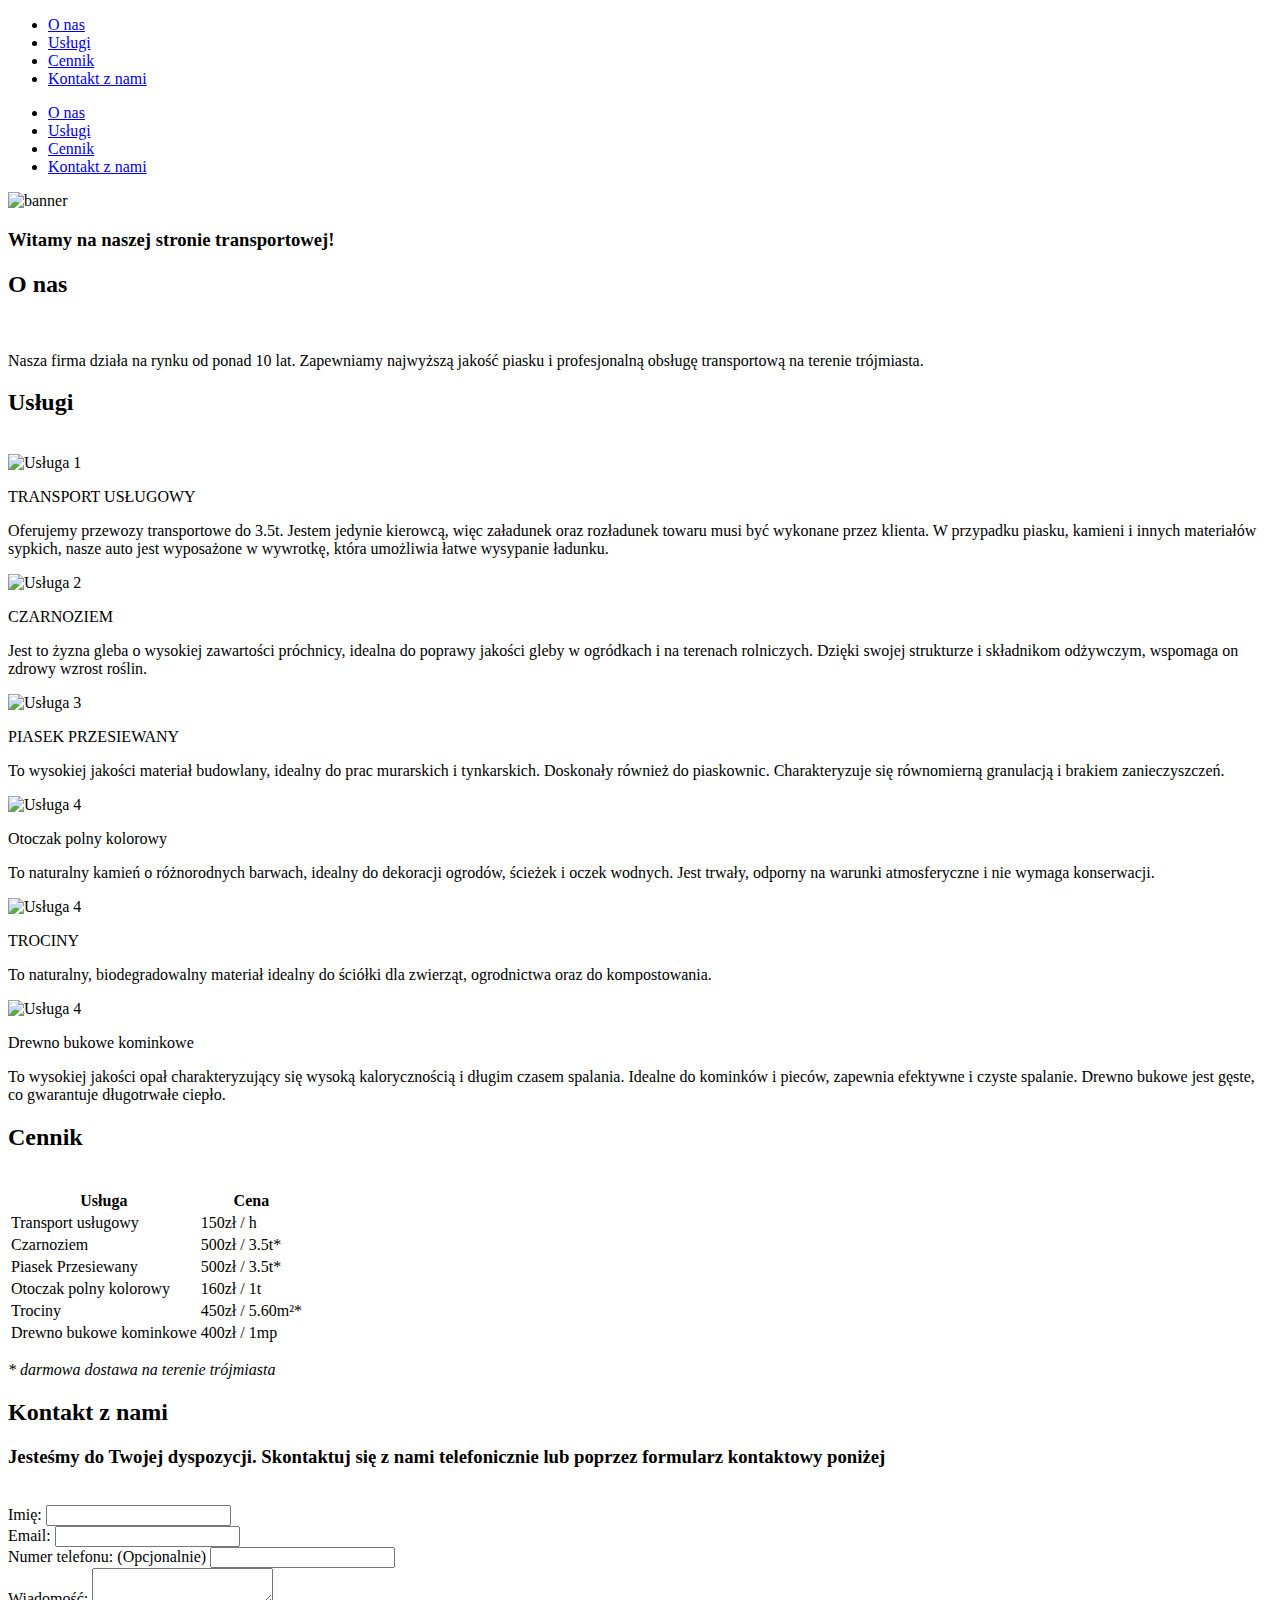
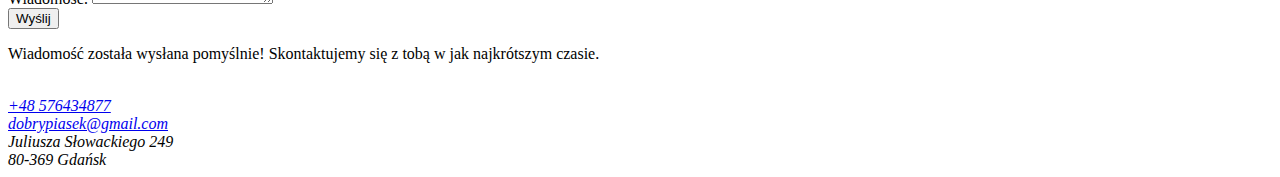
==== src/main/resources/templates/index.html @ fb6a386d "adding canonical url" ====
<!DOCTYPE html>
<html lang="pl">
<head>
    <meta name="google-site-verification" content="lp4O5aGOF6NSwiWN0QbHaYP8gnFmpYUM740tEOCsY9c" />
    <link rel="canonical" href="https://www.dobrypiasek.pl/">
    <meta charset="UTF-8">
    <meta name="viewport" content="width=device-width, initial-scale=1.0">
    <title>Dobry piasek - Strona główna</title>
    <link href="/css/bootstrap.css" rel="stylesheet">

    <!-- Google tag (gtag.js) -->
    <script async src="https://www.googletagmanager.com/gtag/js?id=AW-16634575530"></script>
    <script>
        window.dataLayer = window.dataLayer || [];
        function gtag(){dataLayer.push(arguments);}
        gtag('js', new Date());

        gtag('config', 'AW-16634575530');
    </script>

</head>
<body class="background-image">
<nav class="navbar navbar-expand-lg navbar-custom custom-border-2 d-none d-lg-flex" >
    <div class="collapse navbar-collapse justify-content-center" id="navbarNav">
        <ul class="navbar-nav">
            <li class="nav-item">
                <a class="nav-link bigger-font hover-lift px-4" href="#onas">O nas</a>
            </li>
            <li class="nav-item">
                <a class="nav-link bigger-font hover-lift px-4" href="#services">Usługi</a>
            </li>
            <li class="nav-item">
                <a class="nav-link bigger-font hover-lift px-4" href="#cennik">Cennik</a>
            </li>
            <li class="nav-item">
                <a class="nav-link bigger-font hover-lift px-4" href="#kontakt">Kontakt z nami</a>
            </li>
        </ul>
    </div>
</nav>
<nav class="navbar-custom custom-border-2 d-lg-none navbar-mobile">
    <div class="container-fluid">
        <div class="collapse navbar-collapse" id="mobileNavbar">
            <ul class="navbar-nav">
                <li class="nav-item">
                    <a class="nav-link bigger-font" href="#onas">O nas</a>
                </li>
                <li class="nav-item">
                    <a class="nav-link bigger-font" href="#services">Usługi</a>
                </li>
                <li class="nav-item">
                    <a class="nav-link bigger-font" href="#cennik">Cennik</a>
                </li>
                <li class="nav-item">
                    <a class="nav-link bigger-font" href="#kontakt">Kontakt z nami</a>
                </li>
            </ul>
        </div>
    </div>
</nav>
<img src="/images/banner.webp" alt="banner" style="width: 100%; height: auto;"/>
<div class="container mt-5 center">
    <div class="jumbotron">
        <h3 class="font-family custom-border-3">Witamy na naszej stronie transportowej!</h3>
    </div>

    <section id="onas" class="my-5">
        <h2 class="font-family">O nas</h2>
        <br>
        <div class="container d-flex justify-content-center">
            <div class="card service card-info table-color">
                <div class="card-body text-center table-color">
                    <p class="font-family about">
                        Nasza firma działa na rynku od ponad 10 lat. Zapewniamy najwyższą jakość piasku i profesjonalną obsługę transportową na terenie trójmiasta.
                    </p>
                </div>
            </div>
        </div>
    </section>

    <section id="services" class="my-5">
        <h2 class="font-family">Usługi</h2>
        <br>
        <div class="container">
            <div class="row">
                <div class="col-md-4 mb-4">
                    <div class="card service card-height table-color">
                        <img src="/images/transport-uslugowy.jpeg" class="img-fluid sizing card-2" alt="Usługa 1" style="height: 200px;">
                        <div class="card-body-2 text-center">
                            <p class="font-family card-text-2">TRANSPORT USŁUGOWY</p>
                            <p class="font-family card-text-2 sizing">Oferujemy przewozy transportowe do 3.5t. Jestem jedynie kierowcą, więc załadunek oraz rozładunek towaru musi być wykonane przez klienta. W przypadku piasku, kamieni i innych materiałów sypkich, nasze auto jest wyposażone w wywrotkę, która umożliwia łatwe wysypanie ładunku.</p>
                        </div>
                    </div>
                </div>

                <div class="col-md-4 mb-4">
                    <div class="card service card-height table-color">
                        <img src="/images/czarnoziem.webp" class="img-fluid sizing card-2" alt="Usługa 2" style="height: 200px;">
                        <div class="card-body-2 text-center">
                            <p class="font-family card-text-2">CZARNOZIEM</p>
                            <p class="font-family card-text-2 sizing">Jest to żyzna gleba o wysokiej zawartości próchnicy, idealna do poprawy jakości gleby w ogródkach i na terenach rolniczych. Dzięki swojej strukturze i składnikom odżywczym, wspomaga on zdrowy wzrost roślin.</p>
                        </div>
                    </div>
                </div>

                <div class="col-md-4 mb-4">
                    <div class="card service card-height table-color">
                        <img src="/images/piasek.jpeg" class="img-fluid sizing card-2" alt="Usługa 3" style="height: 200px;">
                        <div class="card-body-2 text-center">
                            <p class="font-family card-text-2">PIASEK PRZESIEWANY</p>
                            <p class="font-family card-text-2 sizing">To wysokiej jakości materiał budowlany, idealny do prac murarskich i tynkarskich. Doskonały również do piaskownic. Charakteryzuje się równomierną granulacją i brakiem zanieczyszczeń.</p>
                        </div>
                    </div>
                </div>

                <div class="col-md-4 mb-4">
                    <div class="card service card-height table-color">
                        <img src="/images/otoczak-polny.jpg" class="img-fluid sizing card-2" alt="Usługa 4" style="height: 200px;">
                        <div class="card-body-2 text-center">
                            <p class="font-family card-text-2">Otoczak polny kolorowy</p>
                            <p class="font-family card-text-2 sizing">To naturalny kamień o różnorodnych barwach, idealny do dekoracji ogrodów, ścieżek i oczek wodnych. Jest trwały, odporny na warunki atmosferyczne i nie wymaga konserwacji.</p>
                        </div>
                    </div>
                </div>

                <div class="col-md-4 mb-4">
                    <div class="card service card-height table-color">
                        <img src="/images/trociny.jpeg" class="img-fluid sizing card-2" alt="Usługa 4" style="height: 200px;">
                        <div class="card-body-2 text-center">
                            <p class="font-family card-text-2">TROCINY</p>
                            <p class="font-family card-text-2 sizing">To naturalny, biodegradowalny materiał idealny do ściółki dla zwierząt, ogrodnictwa oraz do kompostowania.</p>
                        </div>
                    </div>
                </div>

                <div class="col-md-4 mb-4">
                    <div class="card service card-height table-color">
                        <img src="/images/drewno-bukowe.jpeg" class="img-fluid sizing card-2" alt="Usługa 4" style="height: 200px;">
                        <div class="card-body-2 text-center">
                            <p class="font-family card-text-2">Drewno bukowe kominkowe</p>
                            <p class="font-family card-text-2 sizing">To wysokiej jakości opał charakteryzujący się wysoką kalorycznością i długim czasem spalania. Idealne do kominków i pieców, zapewnia efektywne i czyste spalanie. Drewno bukowe jest gęste, co gwarantuje długotrwałe ciepło.</p>
                        </div>
                    </div>
                </div>
            </div>
        </div>
    </section>

    <section id="cennik" class="my-5">
        <h2 class="font-family">Cennik</h2>
        <br>
        <div class="container d-flex justify-content-center">
            <div class="card service pricing table-color">
                <div class="card-body table-color">
                    <table class="table table-borderless table-striped m-auto">
                        <thead>
                        <tr>
                            <th class="font-family text-left pricing-top">Usługa</th>
                            <th class="font-family text-right pricing-top">Cena</th>
                        </tr>
                        </thead>
                        <tbody>
                        <tr>
                            <td class="font-family text-left pricing-row">Transport usługowy</td>
                            <td class="font-family text-right pricing-row">150zł / h</td>
                        </tr>
                        <tr>
                            <td class="font-family text-left pricing-row">Czarnoziem</td>
                            <td class="font-family text-right pricing-row">500zł / 3.5t*</td>
                        </tr>
                        <tr>
                            <td class="font-family text-left pricing-row">Piasek Przesiewany</td>
                            <td class="font-family text-right pricing-row">500zł / 3.5t*</td>
                        </tr>
                        <tr>
                            <td class="font-family text-left pricing-row">Otoczak polny kolorowy</td>
                            <td class="font-family text-right pricing-row">160zł / 1t</td>
                        </tr>
                        <tr>
                            <td class="font-family text-left pricing-row">Trociny</td>
                            <td class="font-family text-right pricing-row">450zł / 5.60m²*</td>
                        </tr>
                        <tr>
                            <td class="font-family text-left pricing-row">Drewno bukowe kominkowe</td>
                            <td class="font-family text-right pricing-row">400zł / 1mp</td>
                        </tr>
                        </tbody>
                    </table>
                    <p class="font-family text-left"><em>* darmowa dostawa na terenie trójmiasta</em></p>
                </div>
            </div>
        </div>
    </section>

    <section id="kontakt" class="my-5">
        <h2 class="font-family">Kontakt z nami</h2>
        <h3 class="font-family">Jesteśmy do Twojej dyspozycji. Skontaktuj się z nami telefonicznie lub poprzez formularz kontaktowy poniżej</h3>
        <br>
        <div class="form-container custom-border">
            <form id="contactForm">
                <div class="mb-3">
                    <label for="name" class="form-label">Imię:</label>
                    <input type="text" class="form-control" id="name" required>
                </div>
                <div class="mb-3">
                    <label for="email" class="form-label">Email:</label>
                    <input type="email" class="form-control" id="email" required>
                </div>
                <div class="mb-3">
                    <label for="phoneNumber" class="form-label">Numer telefonu: (Opcjonalnie)</label>
                    <input type="tel" class="form-control" id="phoneNumber">
                </div>
                <div class="mb-3">
                    <label for="message" class="form-label">Wiadomość:</label>
                    <textarea id="message" class="form-control textarea-style" required></textarea>
                </div>
                <button type="submit" class="btn btn-custom">Wyślij</button>
            </form>
        </div>
        <div class="successMessage">
            <p>Wiadomość została wysłana pomyślnie! Skontaktujemy się z tobą w jak najkrótszym czasie.</p>
        </div>
        <br>
        <address class="font-family bigger-font-2">
            <a href="tel:+48576434877">+48 576434877</a><br>
            <a href="mailto:dobrypiasek@gmail.com">dobrypiasek@gmail.com</a><br>
            Juliusza Słowackiego 249<br>
            80-369 Gdańsk
        </address>
    </section>
</div>
<script src="/js/script.js"></script>
</body>
</html>
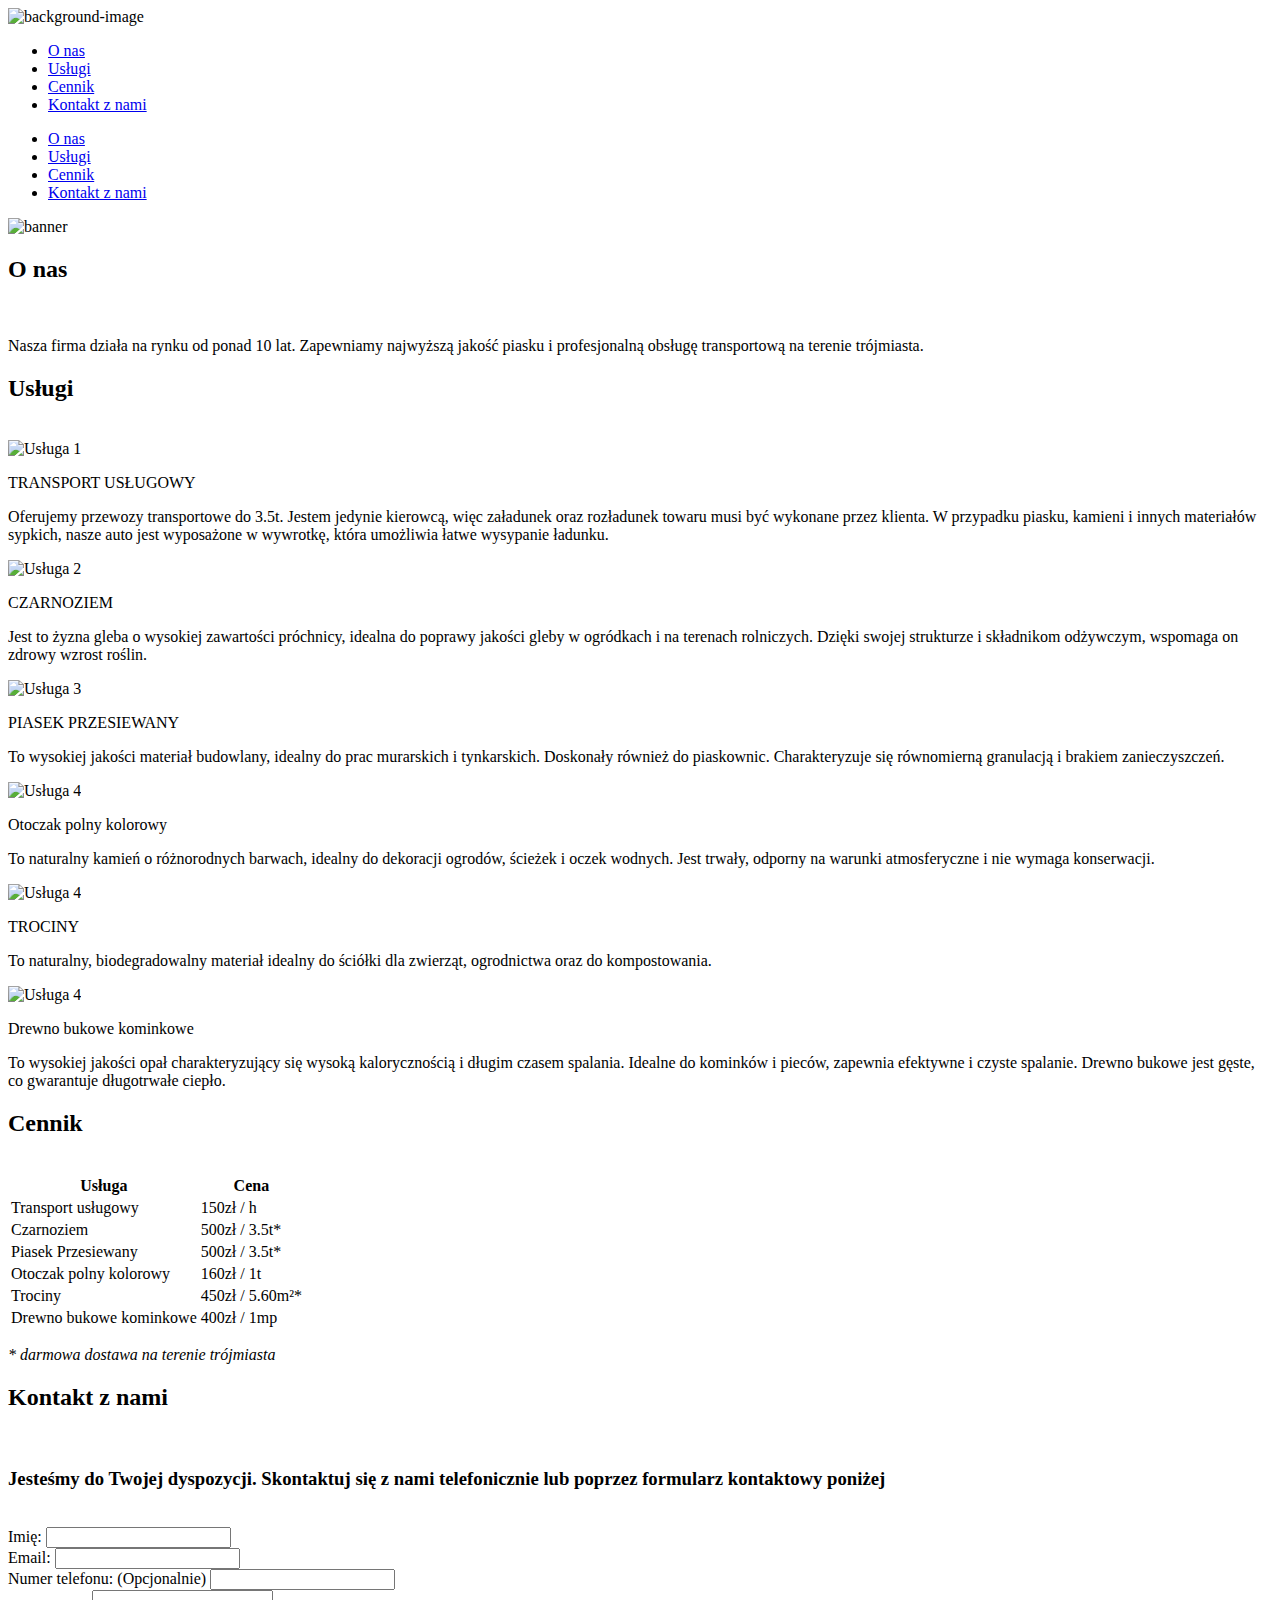
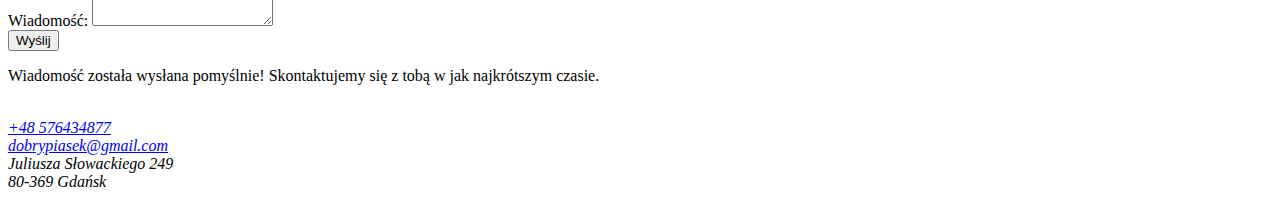
==== commit 70fadb6a: "adding new design to website" ====
--- a/src/main/resources/templates/index.html
+++ b/src/main/resources/templates/index.html
@@ -1,25 +1,34 @@
 <!DOCTYPE html>
 <html lang="pl">
 <head>
+    <link rel="shortcut icon" href="/images/favicon.ico" />
     <meta name="google-site-verification" content="lp4O5aGOF6NSwiWN0QbHaYP8gnFmpYUM740tEOCsY9c" />
-    <link rel="canonical" href="https://www.dobrypiasek.pl/">
+    <link rel="canonical" href="https://www.dobrypiasek.pl">
     <meta charset="UTF-8">
     <meta name="viewport" content="width=device-width, initial-scale=1.0">
-    <title>Dobry piasek - Strona główna</title>
+    <title>Czarnoziem, piasek przesiewany, trociny, otoczaki - Gdańsk, Sopot, Gdynia i okolice Trójmiasto</title>
+    <meta name="application-name" content="DobryPiasek" />
+    <meta name="description" content="Oferujemy wysokiej jakości czarnoziem, piasek przesiewany, trociny oraz usługi transportowe w Trójmieście. Przekonaj się sam." />
+    <meta name="keywords" content="czarnoziem, piasek, piasek przesiewany, trociny, otoczaki, drewno kominkowe, transport, Gdańsk, Sopot, Gdynia, Trójmiasto" />
+    <meta name="author" content="Dobry Piasek" />
     <link href="/css/bootstrap.css" rel="stylesheet">
-
+    <meta name="robots" content="index, follow">
+    <meta name="language" content="Polish">
+    <meta name="geo.region" content="PL-PM">
+    <meta name="geo.placename" content="Gdańsk, ul. Słowackiego 249">
+    <meta name="geo.position" content="54.352025;18.646638">
+    <meta name="ICBM" content="54.352025,18.646638">
     <!-- Google tag (gtag.js) -->
     <script async src="https://www.googletagmanager.com/gtag/js?id=AW-16634575530"></script>
     <script>
         window.dataLayer = window.dataLayer || [];
         function gtag(){dataLayer.push(arguments);}
         gtag('js', new Date());
-
         gtag('config', 'AW-16634575530');
     </script>
-
 </head>
-<body class="background-image">
+<body>
+<img src="/images/sand.jpg" alt="background-image" class="background-image">
 <nav class="navbar navbar-expand-lg navbar-custom custom-border-2 d-none d-lg-flex" >
     <div class="collapse navbar-collapse justify-content-center" id="navbarNav">
         <ul class="navbar-nav">
@@ -60,12 +69,8 @@
 </nav>
 <img src="/images/banner.webp" alt="banner" style="width: 100%; height: auto;"/>
 <div class="container mt-5 center">
-    <div class="jumbotron">
-        <h3 class="font-family custom-border-3">Witamy na naszej stronie transportowej!</h3>
-    </div>
-
     <section id="onas" class="my-5">
-        <h2 class="font-family">O nas</h2>
+        <h2 class="font-family-2 card-2 table-color-2">O nas</h2>
         <br>
         <div class="container d-flex justify-content-center">
             <div class="card service card-info table-color">
@@ -79,7 +84,7 @@
     </section>
 
     <section id="services" class="my-5">
-        <h2 class="font-family">Usługi</h2>
+        <h2 class="font-family-2 font-family-2 card-2 table-color-2">Usługi</h2>
         <br>
         <div class="container">
             <div class="row">
@@ -147,7 +152,7 @@
     </section>
 
     <section id="cennik" class="my-5">
-        <h2 class="font-family">Cennik</h2>
+        <h2 class="font-family-2 font-family-2 card-2 table-color-2">Cennik</h2>
         <br>
         <div class="container d-flex justify-content-center">
             <div class="card service pricing table-color">
@@ -193,8 +198,9 @@
     </section>
 
     <section id="kontakt" class="my-5">
-        <h2 class="font-family">Kontakt z nami</h2>
-        <h3 class="font-family">Jesteśmy do Twojej dyspozycji. Skontaktuj się z nami telefonicznie lub poprzez formularz kontaktowy poniżej</h3>
+        <h2 class="font-family-2 font-family-2 card-2 table-color-2">Kontakt z nami</h2>
+        <br>
+        <h3 class="font-family table-color-3">Jesteśmy do Twojej dyspozycji. Skontaktuj się z nami telefonicznie lub poprzez formularz kontaktowy poniżej</h3>
         <br>
         <div class="form-container custom-border">
             <form id="contactForm">
@@ -221,12 +227,14 @@
             <p>Wiadomość została wysłana pomyślnie! Skontaktujemy się z tobą w jak najkrótszym czasie.</p>
         </div>
         <br>
+        <div class="form-container custom-border">
         <address class="font-family bigger-font-2">
             <a href="tel:+48576434877">+48 576434877</a><br>
             <a href="mailto:dobrypiasek@gmail.com">dobrypiasek@gmail.com</a><br>
             Juliusza Słowackiego 249<br>
             80-369 Gdańsk
         </address>
+        </div>
     </section>
 </div>
 <script src="/js/script.js"></script>
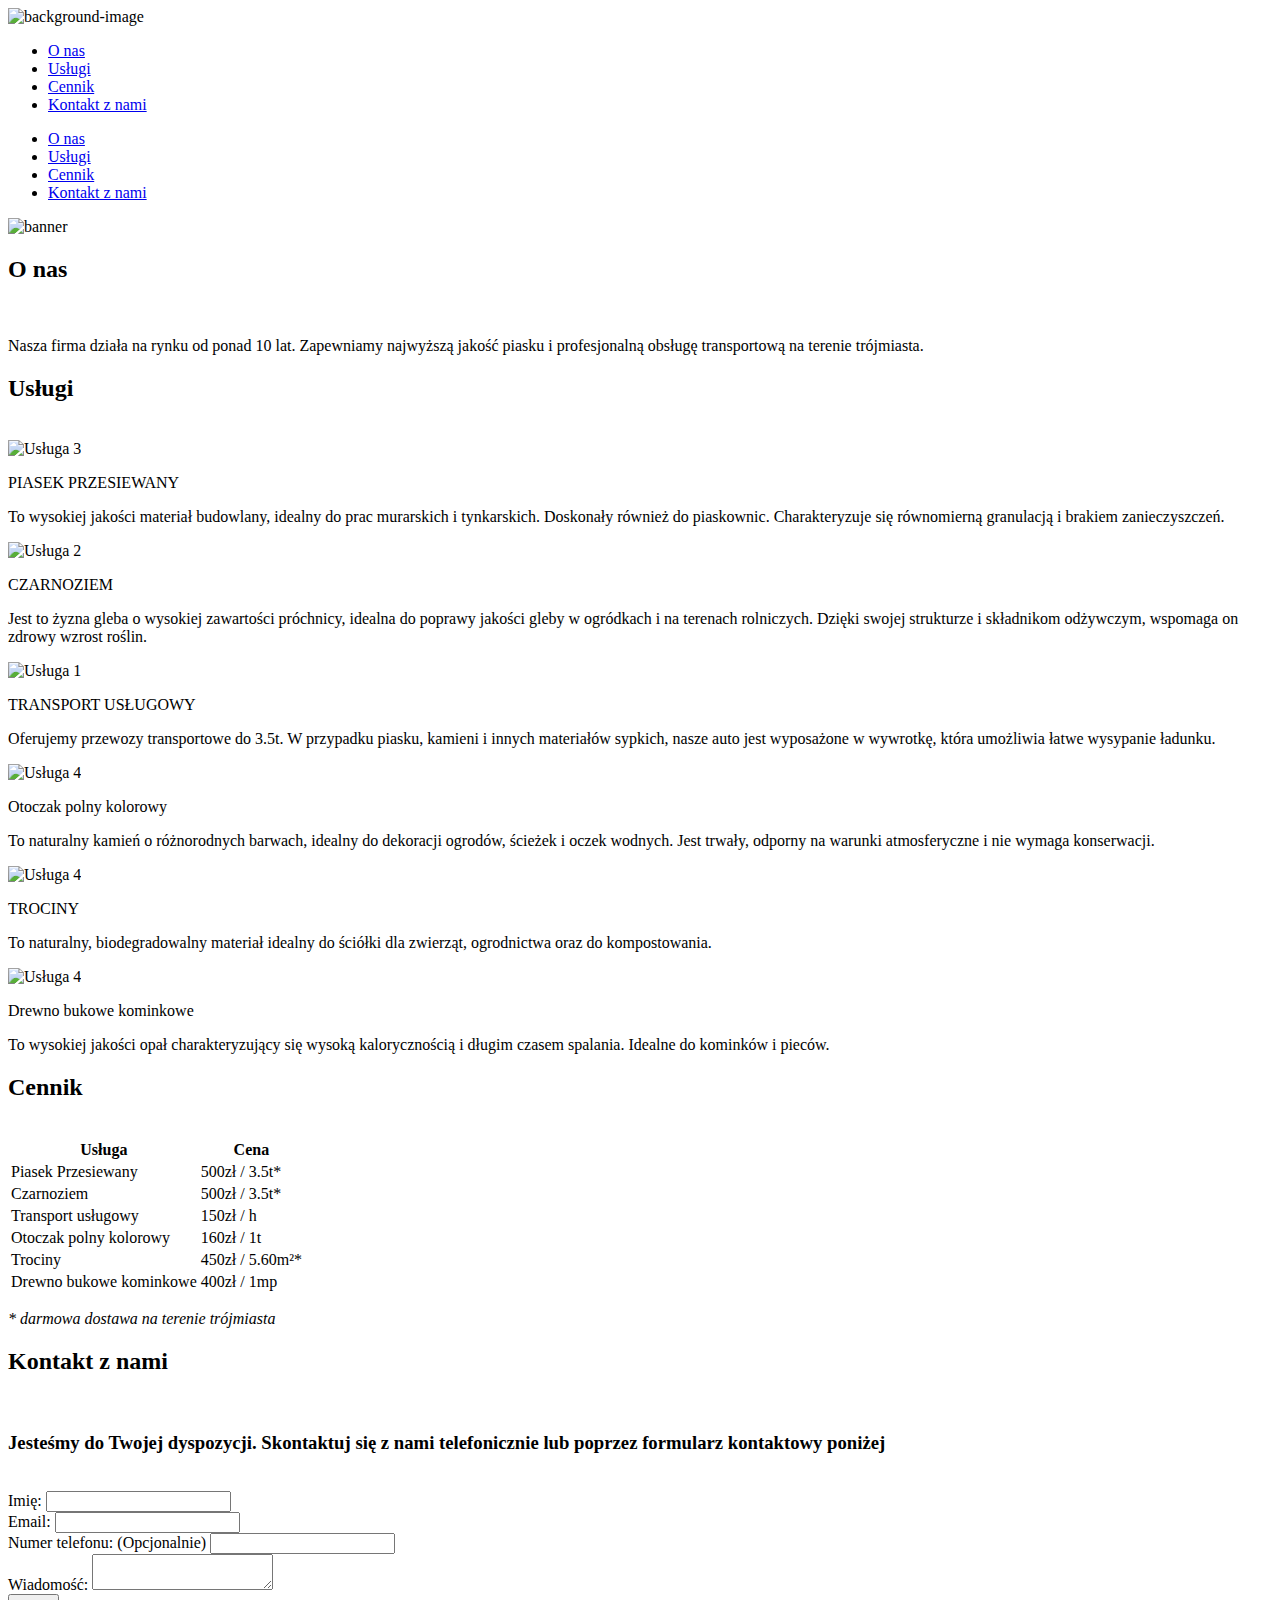
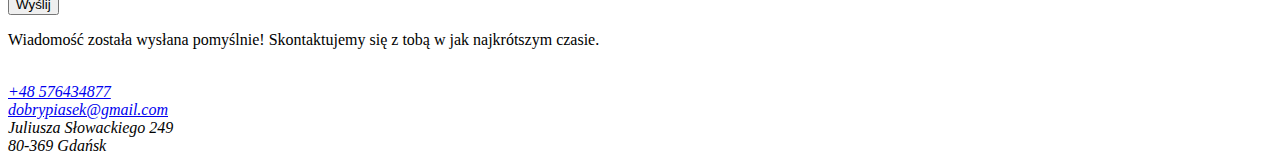
==== commit 213682aa: "adding new design to website" ====
--- a/src/main/resources/templates/index.html
+++ b/src/main/resources/templates/index.html
@@ -18,7 +18,6 @@
     <meta name="geo.placename" content="Gdańsk, ul. Słowackiego 249">
     <meta name="geo.position" content="54.352025;18.646638">
     <meta name="ICBM" content="54.352025,18.646638">
-    <!-- Google tag (gtag.js) -->
     <script async src="https://www.googletagmanager.com/gtag/js?id=AW-16634575530"></script>
     <script>
         window.dataLayer = window.dataLayer || [];
@@ -90,10 +89,10 @@
             <div class="row">
                 <div class="col-md-4 mb-4">
                     <div class="card service card-height table-color">
-                        <img src="/images/transport-uslugowy.jpeg" class="img-fluid sizing card-2" alt="Usługa 1" style="height: 200px;">
-                        <div class="card-body-2 text-center">
-                            <p class="font-family card-text-2">TRANSPORT USŁUGOWY</p>
-                            <p class="font-family card-text-2 sizing">Oferujemy przewozy transportowe do 3.5t. Jestem jedynie kierowcą, więc załadunek oraz rozładunek towaru musi być wykonane przez klienta. W przypadku piasku, kamieni i innych materiałów sypkich, nasze auto jest wyposażone w wywrotkę, która umożliwia łatwe wysypanie ładunku.</p>
+                        <img src="/images/piasek.jpeg" class="img-fluid sizing card-2" alt="Usługa 3" style="height: 200px;">
+                        <div class="card-body-2 text-center">
+                            <p class="font-family card-text-2">PIASEK PRZESIEWANY</p>
+                            <p class="font-family card-text-2 sizing">To wysokiej jakości materiał budowlany, idealny do prac murarskich i tynkarskich. Doskonały również do piaskownic. Charakteryzuje się równomierną granulacją i brakiem zanieczyszczeń.</p>
                         </div>
                     </div>
                 </div>
@@ -110,10 +109,10 @@
 
                 <div class="col-md-4 mb-4">
                     <div class="card service card-height table-color">
-                        <img src="/images/piasek.jpeg" class="img-fluid sizing card-2" alt="Usługa 3" style="height: 200px;">
-                        <div class="card-body-2 text-center">
-                            <p class="font-family card-text-2">PIASEK PRZESIEWANY</p>
-                            <p class="font-family card-text-2 sizing">To wysokiej jakości materiał budowlany, idealny do prac murarskich i tynkarskich. Doskonały również do piaskownic. Charakteryzuje się równomierną granulacją i brakiem zanieczyszczeń.</p>
+                        <img src="/images/transport-uslugowy.jpeg" class="img-fluid sizing card-2" alt="Usługa 1" style="height: 200px;">
+                        <div class="card-body-2 text-center">
+                            <p class="font-family card-text-2">TRANSPORT USŁUGOWY</p>
+                            <p class="font-family card-text-2 sizing">Oferujemy przewozy transportowe do 3.5t. W przypadku piasku, kamieni i innych materiałów sypkich, nasze auto jest wyposażone w wywrotkę, która umożliwia łatwe wysypanie ładunku.</p>
                         </div>
                     </div>
                 </div>
@@ -143,7 +142,7 @@
                         <img src="/images/drewno-bukowe.jpeg" class="img-fluid sizing card-2" alt="Usługa 4" style="height: 200px;">
                         <div class="card-body-2 text-center">
                             <p class="font-family card-text-2">Drewno bukowe kominkowe</p>
-                            <p class="font-family card-text-2 sizing">To wysokiej jakości opał charakteryzujący się wysoką kalorycznością i długim czasem spalania. Idealne do kominków i pieców, zapewnia efektywne i czyste spalanie. Drewno bukowe jest gęste, co gwarantuje długotrwałe ciepło.</p>
+                            <p class="font-family card-text-2 sizing">To wysokiej jakości opał charakteryzujący się wysoką kalorycznością i długim czasem spalania. Idealne do kominków i pieców.</p>
                         </div>
                     </div>
                 </div>
@@ -166,16 +165,16 @@
                         </thead>
                         <tbody>
                         <tr>
+                            <td class="font-family text-left pricing-row">Piasek Przesiewany</td>
+                            <td class="font-family text-right pricing-row">500zł / 3.5t*</td>
+                        </tr>
+                        <tr>
+                            <td class="font-family text-left pricing-row">Czarnoziem</td>
+                            <td class="font-family text-right pricing-row">500zł / 3.5t*</td>
+                        </tr>
+                        <tr>
                             <td class="font-family text-left pricing-row">Transport usługowy</td>
                             <td class="font-family text-right pricing-row">150zł / h</td>
-                        </tr>
-                        <tr>
-                            <td class="font-family text-left pricing-row">Czarnoziem</td>
-                            <td class="font-family text-right pricing-row">500zł / 3.5t*</td>
-                        </tr>
-                        <tr>
-                            <td class="font-family text-left pricing-row">Piasek Przesiewany</td>
-                            <td class="font-family text-right pricing-row">500zł / 3.5t*</td>
                         </tr>
                         <tr>
                             <td class="font-family text-left pricing-row">Otoczak polny kolorowy</td>
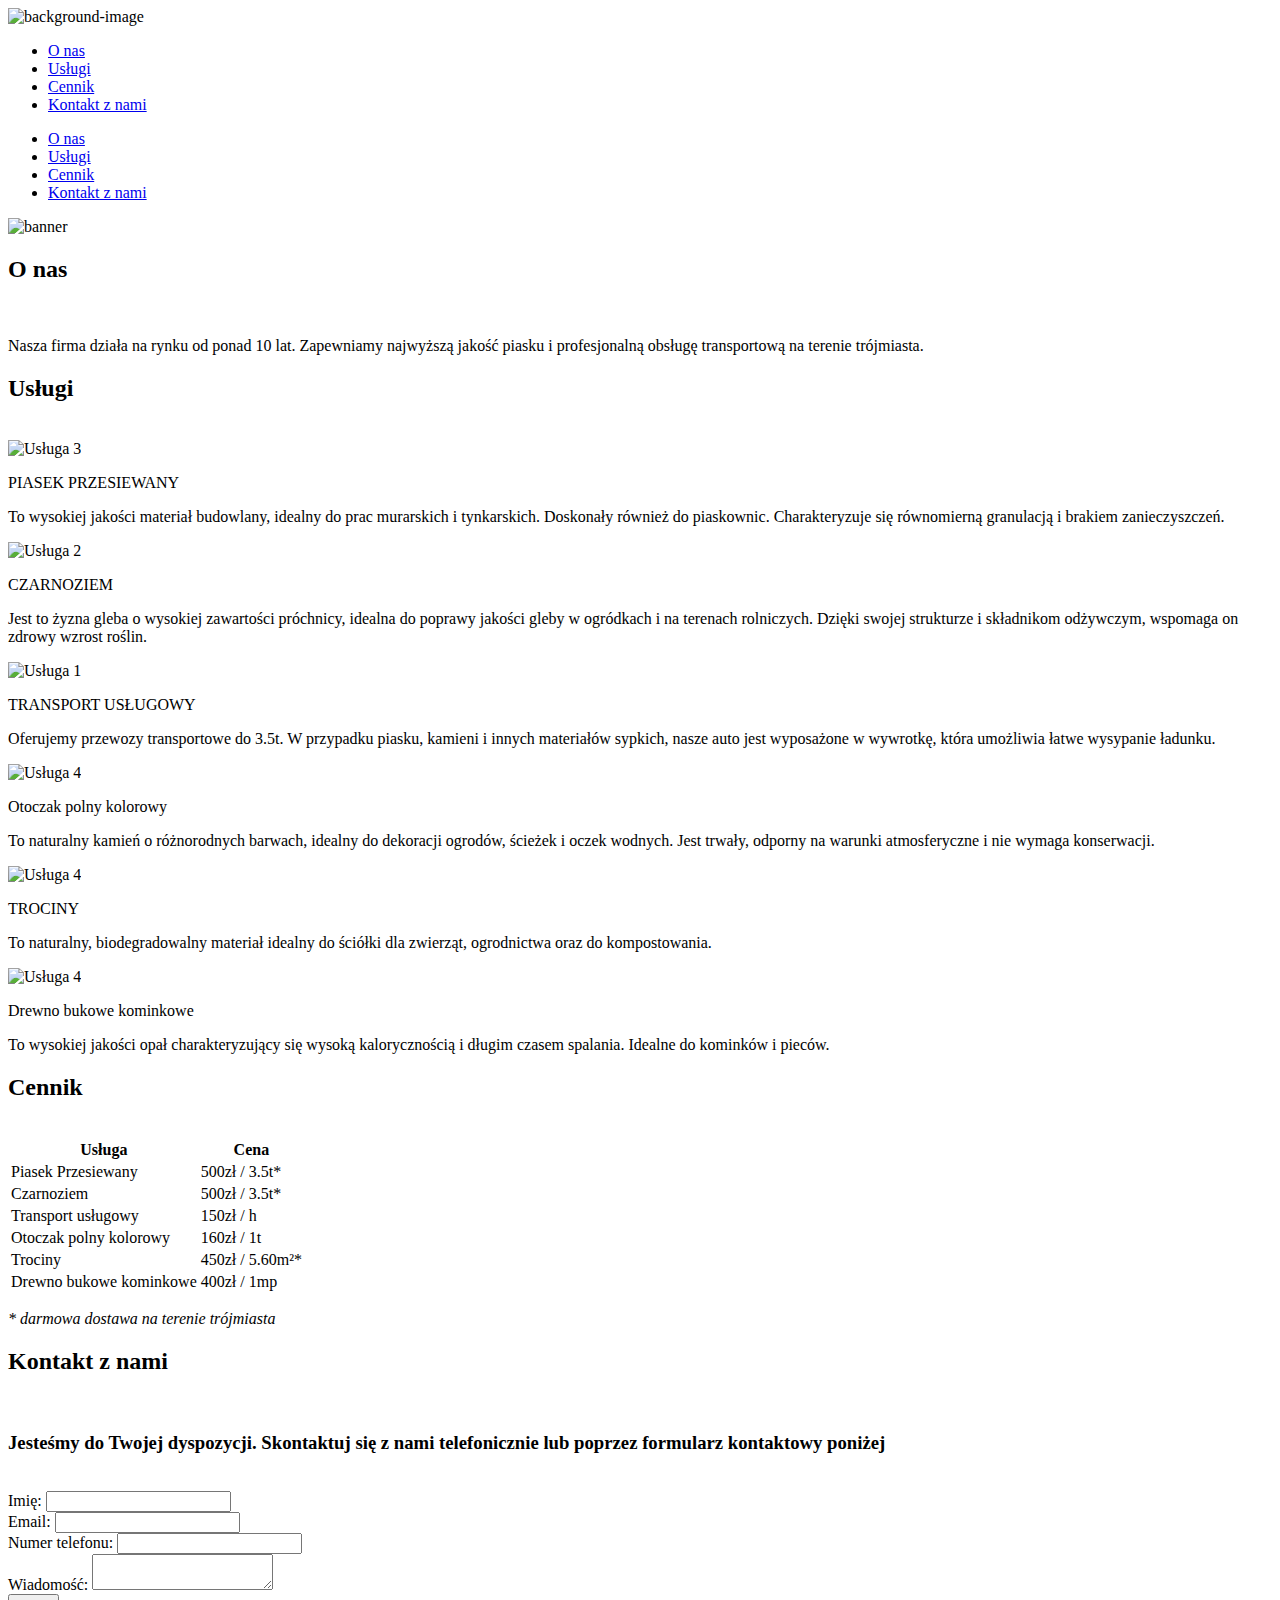
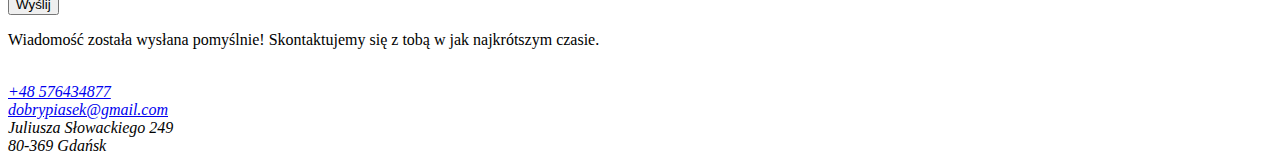
==== commit c9a7ac27: "fixing validation" ====
--- a/src/main/resources/templates/index.html
+++ b/src/main/resources/templates/index.html
@@ -212,7 +212,7 @@
                     <input type="email" class="form-control" id="email" required>
                 </div>
                 <div class="mb-3">
-                    <label for="phoneNumber" class="form-label">Numer telefonu: (Opcjonalnie)</label>
+                    <label for="phoneNumber" class="form-label">Numer telefonu:</label>
                     <input type="tel" class="form-control" id="phoneNumber">
                 </div>
                 <div class="mb-3">
